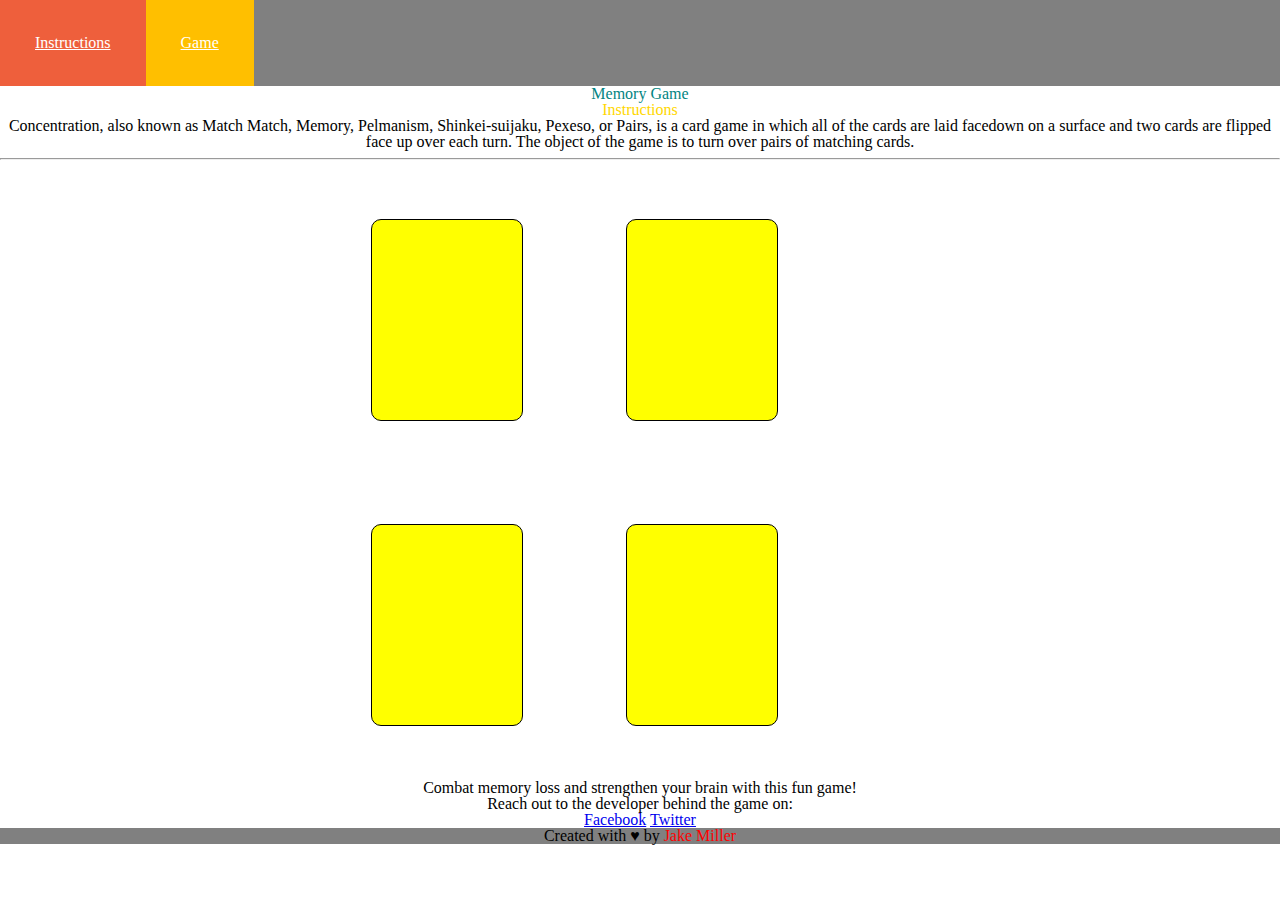
==== starter-code/index.html @ b05b31e7 "Restructure folder and file hierarchy Javascript mods" ====
<!DOCTYPE html>
	<html>
		<head>
			<link rel="stylesheet" type="text/css" href="reset.css">
			<link rel="stylesheet" type="text/css" href="style.css">
			<title>My Game!</title>
		</head>
	<body>
		<nav class="clearfix"><a href="#">Instructions</a><a href="#">Game</a></nav>
		<h1>Memory Game</h1>
		<h2>Instructions</h2>
		<p>Concentration, also known as Match Match, Memory, Pelmanism, Shinkei-suijaku, Pexeso, or Pairs, is a card game in which all of the cards are laid facedown on a surface and two cards are flipped face up over each turn. The object of the game is to turn over pairs of matching cards.</p> <hr>
		<div class="board">
			<div class="card"></div>
			<div class="card"></div>
			<div class="card"></div>
			<div class="card"></div>
		</div>
		<h3>Combat memory loss and strengthen your brain with this fun game!</h3>
		<h4>Reach out to the developer behind the game on:</h4>
		<a href="https://www.facebook.com/jake.miller.1272">Facebook</a>
		<a href="https://twitter.com/PuppyBeawd">Twitter</a>
		<footer>Created with &#9829; by <span class="name">Jake Miller</span></footer>
		<script src="main.js"></script>
	</body>
</html>
---- starter-code/style.css ----
.board {
	height: 50%;
	width: 50%;
	display: inline-block;
}

body {
	text-align: center;
}

.card {
	height: 200px;
	width: 150px;
	border-style: solid;
	border-color: black;
	border-width: 1px;
	border-radius: 10px;
	background-color: yellow;
	float: left;
	margin: 8%;
}

h1 {
	color: rgb(2, 132, 130);
}

h2 {
	color: #ffd700;
}

.name {
	color: #ff0000;
}

nav {
	background-color: #808080;

}

nav a {
	background-color: #ffbf00;
	color: white;
	padding: 35px;
	display: block;
	float: left;
}

a:hover {
	background-color: #ee5f3c;
}

.clearfix:after {
	visibility: hidden;
	display: block;
	content: " ";
	clear: both;
	height: 0;
	font-size: 0;
}

footer {
	background-color: #808080;
}
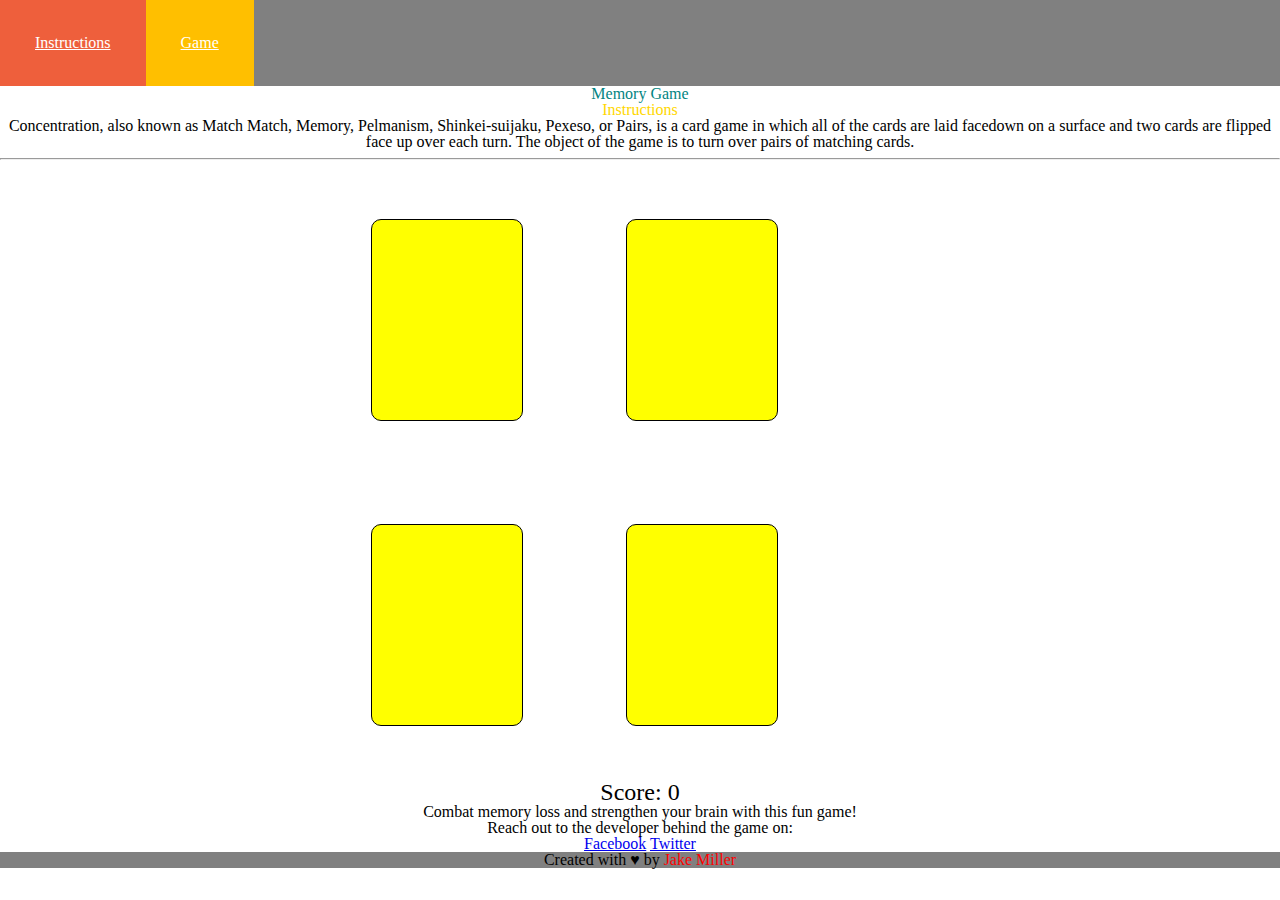
==== commit 4587c267: "Added Score Keeping Feature" ====
--- a/starter-code/index.html
+++ b/starter-code/index.html
@@ -10,12 +10,16 @@
 		<h1>Memory Game</h1>
 		<h2>Instructions</h2>
 		<p>Concentration, also known as Match Match, Memory, Pelmanism, Shinkei-suijaku, Pexeso, or Pairs, is a card game in which all of the cards are laid facedown on a surface and two cards are flipped face up over each turn. The object of the game is to turn over pairs of matching cards.</p> <hr>
-		<div class="board">
+		<div id="game-board" class="board">
+			
+			<!--
 			<div class="card"></div>
 			<div class="card"></div>
 			<div class="card"></div>
 			<div class="card"></div>
+			-->
 		</div>
+		<div id='game-score'>Score: </div>
 		<h3>Combat memory loss and strengthen your brain with this fun game!</h3>
 		<h4>Reach out to the developer behind the game on:</h4>
 		<a href="https://www.facebook.com/jake.miller.1272">Facebook</a>
--- a/starter-code/style.css
+++ b/starter-code/style.css
@@ -60,4 +60,17 @@
 
 footer {
 	background-color: #808080;
+}
+
+img {
+	height: 200px;
+	width: 150px;
+}
+
+#game-score {
+	font-size: 24px;
+}
+
+#currentScore {
+	display: inline-block;
 }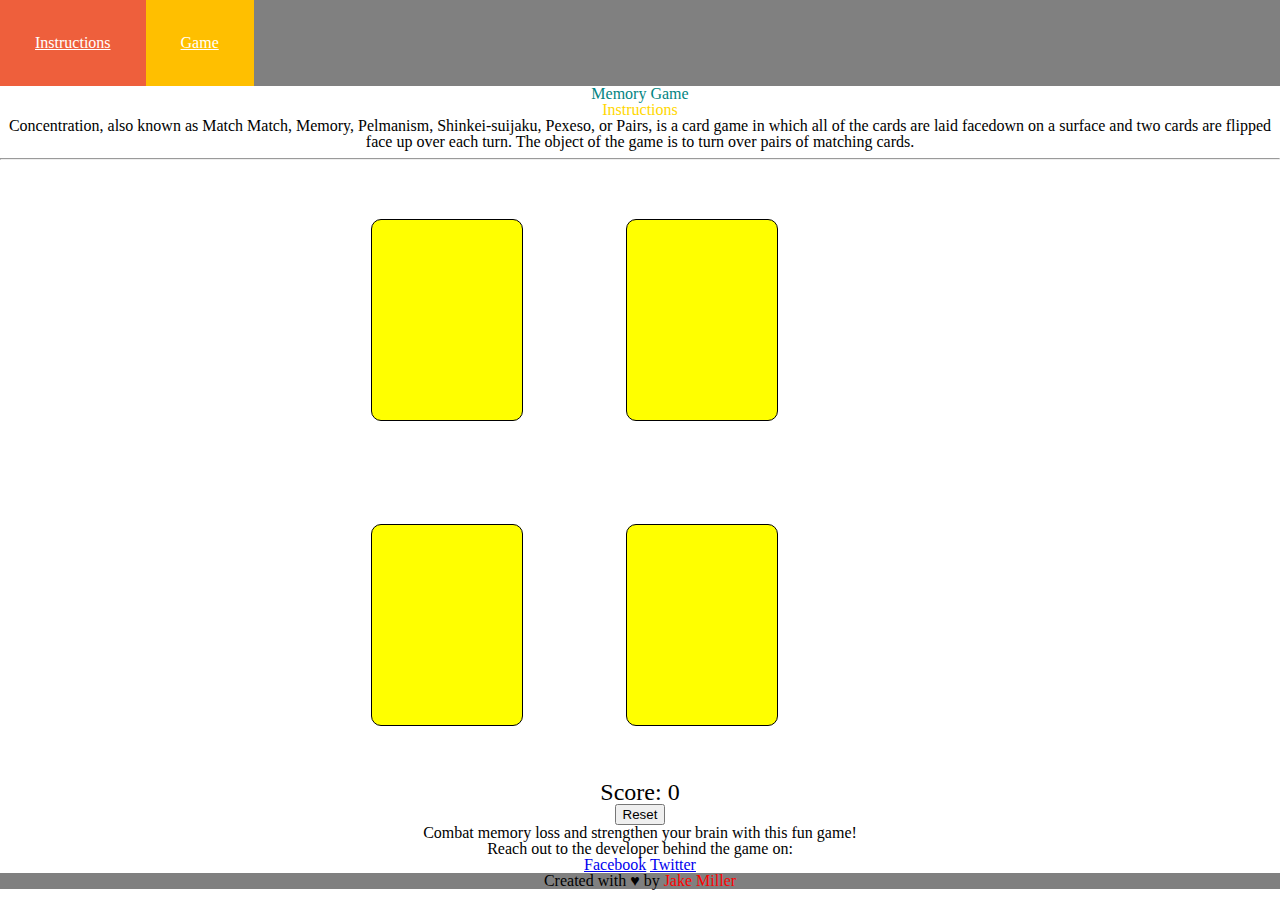
==== commit a4ba5a82: "Changed Reset behavior and performed code clean up" ====
--- a/starter-code/index.html
+++ b/starter-code/index.html
@@ -10,16 +10,9 @@
 		<h1>Memory Game</h1>
 		<h2>Instructions</h2>
 		<p>Concentration, also known as Match Match, Memory, Pelmanism, Shinkei-suijaku, Pexeso, or Pairs, is a card game in which all of the cards are laid facedown on a surface and two cards are flipped face up over each turn. The object of the game is to turn over pairs of matching cards.</p> <hr>
-		<div id="game-board" class="board">
-			
-			<!--
-			<div class="card"></div>
-			<div class="card"></div>
-			<div class="card"></div>
-			<div class="card"></div>
-			-->
-		</div>
+		<div id="game-board" class="board"></div>
 		<div id='game-score'>Score: </div>
+		<button id='button' onclick="resetGboard();">Reset</button>
 		<h3>Combat memory loss and strengthen your brain with this fun game!</h3>
 		<h4>Reach out to the developer behind the game on:</h4>
 		<a href="https://www.facebook.com/jake.miller.1272">Facebook</a>
